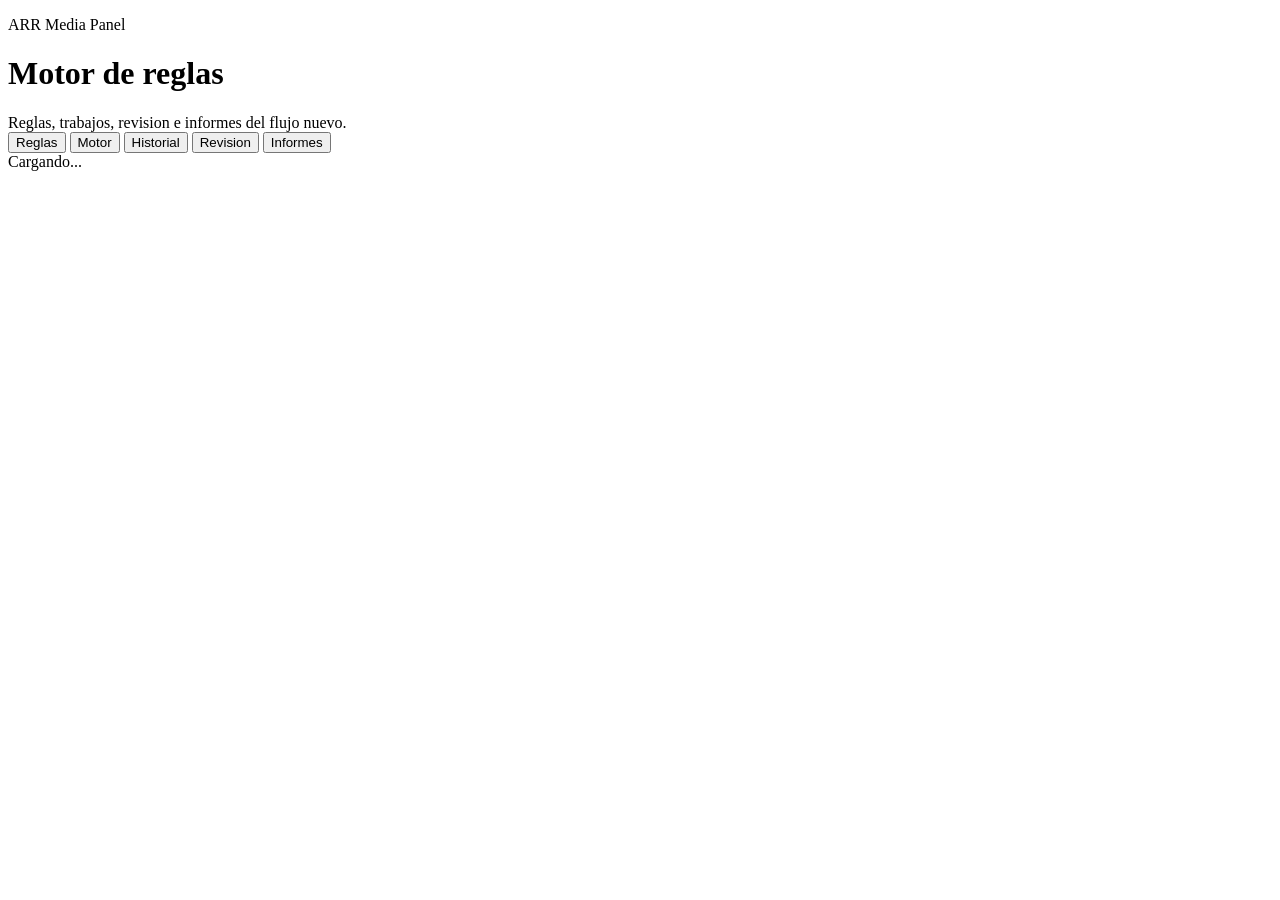
==== services/media-panel/media_panel/web/index.html @ 9cf018ad "chore: preparar arr para publicacion segura" ====
<!doctype html>
<html lang="es">
<head>
  <meta charset="utf-8">
  <meta name="viewport" content="width=device-width, initial-scale=1">
  <meta name="theme-color" content="#111827">
  <title>ARR Media Panel</title>
  <link rel="stylesheet" href="/static/css/panel.css">
</head>
<body>
  <header class="topbar">
    <div>
      <p class="eyebrow">ARR Media Panel</p>
      <h1 id="title">Motor de reglas</h1>
      <div class="subline">Reglas, trabajos, revision e informes del flujo nuevo.</div>
    </div>
    <nav class="tabs" aria-label="Navegacion principal">
      <button class="active" data-view="reglas">Reglas</button>
      <button data-view="motor">Motor</button>
      <button data-view="historial">Historial</button>
      <button data-view="revision">Revision</button>
      <button data-view="informes">Informes</button>
    </nav>
  </header>
  <main id="app" class="wrap">
    <section class="panel">Cargando...</section>
  </main>
  <script src="/static/js/panel.js"></script>
</body>
</html>
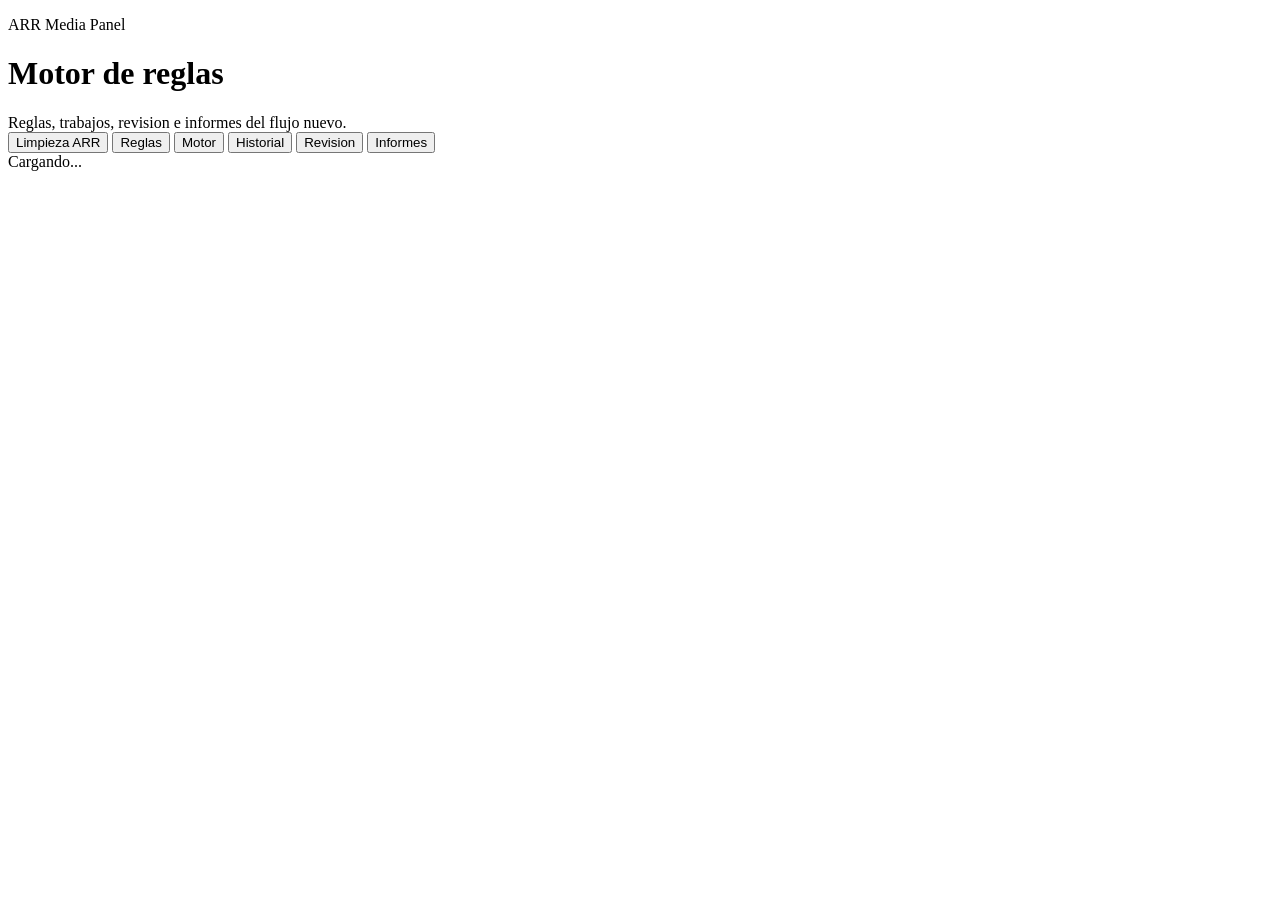
==== commit 2b6e667c: "feat: add editable ARR identity pipeline" ====
--- a/services/media-panel/media_panel/web/index.html
+++ b/services/media-panel/media_panel/web/index.html
@@ -6,6 +6,9 @@
   <meta name="theme-color" content="#111827">
   <title>ARR Media Panel</title>
   <link rel="stylesheet" href="/static/css/panel.css">
+  <link rel="stylesheet" href="/static/css/limpieza-arr/layout.css">
+  <link rel="stylesheet" href="/static/css/limpieza-arr/controls.css">
+  <link rel="stylesheet" href="/static/css/limpieza-arr/tester.css">
 </head>
 <body>
   <header class="topbar">
@@ -15,6 +18,7 @@
       <div class="subline">Reglas, trabajos, revision e informes del flujo nuevo.</div>
     </div>
     <nav class="tabs" aria-label="Navegacion principal">
+      <button data-view="limpieza-arr">Limpieza ARR</button>
       <button class="active" data-view="reglas">Reglas</button>
       <button data-view="motor">Motor</button>
       <button data-view="historial">Historial</button>
@@ -25,6 +29,10 @@
   <main id="app" class="wrap">
     <section class="panel">Cargando...</section>
   </main>
+  <script src="/static/js/limpieza-arr/utils.js"></script>
+  <script src="/static/js/limpieza-arr/controls.js"></script>
+  <script src="/static/js/limpieza-arr/testers.js"></script>
+  <script src="/static/js/limpieza-arr/view.js"></script>
   <script src="/static/js/panel.js"></script>
 </body>
 </html>
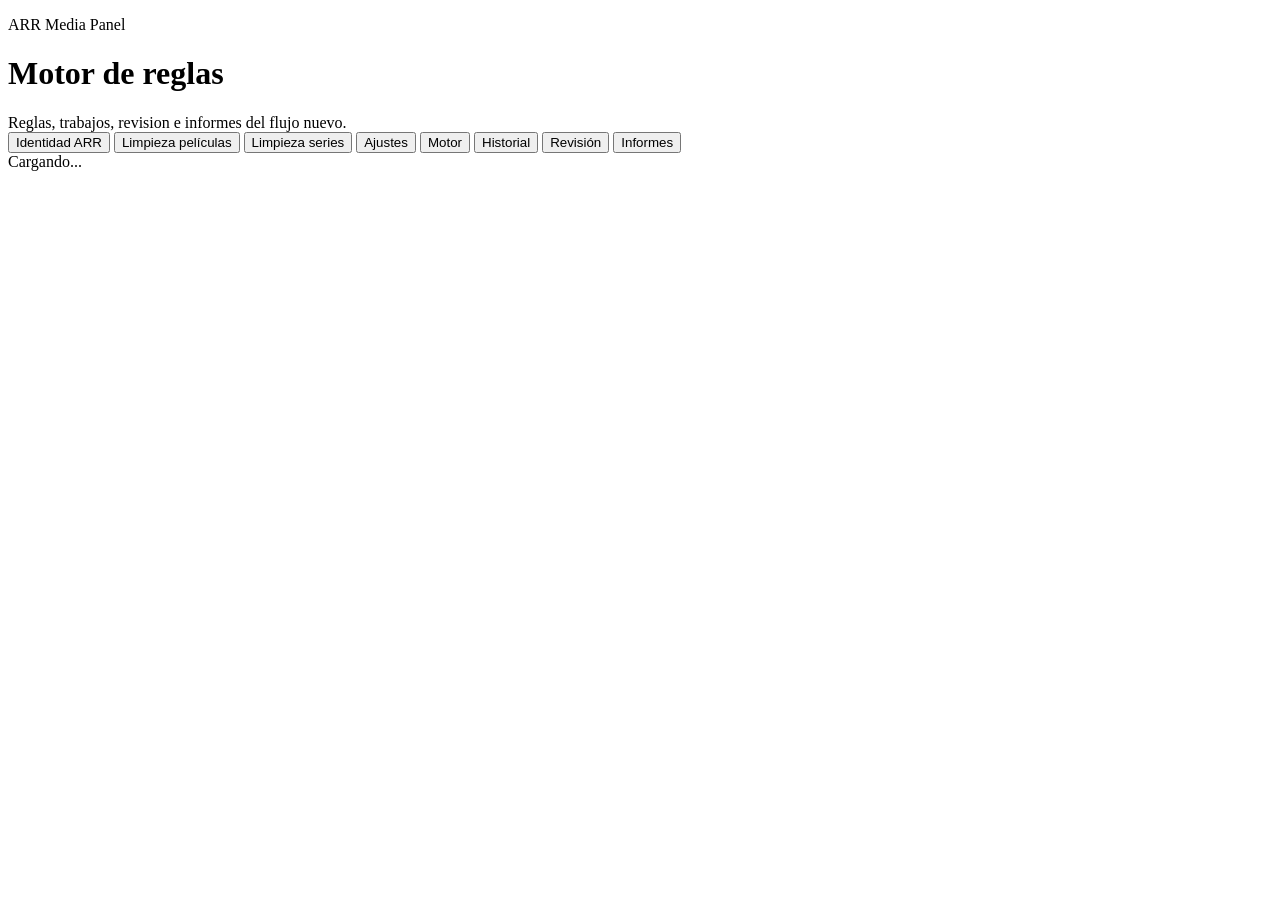
==== commit 2d1a6c12: "feat: separar perfiles y web de series" ====
--- a/services/media-panel/media_panel/web/index.html
+++ b/services/media-panel/media_panel/web/index.html
@@ -9,6 +9,7 @@
   <link rel="stylesheet" href="/static/css/limpieza-arr/layout.css">
   <link rel="stylesheet" href="/static/css/limpieza-arr/controls.css">
   <link rel="stylesheet" href="/static/css/limpieza-arr/tester.css">
+  <link rel="stylesheet" href="/static/css/limpieza-arr/resolver-result.css">
 </head>
 <body>
   <header class="topbar">
@@ -18,11 +19,13 @@
       <div class="subline">Reglas, trabajos, revision e informes del flujo nuevo.</div>
     </div>
     <nav class="tabs" aria-label="Navegacion principal">
-      <button data-view="limpieza-arr">Limpieza ARR</button>
-      <button class="active" data-view="reglas">Reglas</button>
+      <button class="active" data-view="identidad">Identidad ARR</button>
+      <button data-view="limpieza-peliculas">Limpieza películas</button>
+      <button data-view="limpieza-series">Limpieza series</button>
+      <button data-view="ajustes">Ajustes</button>
       <button data-view="motor">Motor</button>
       <button data-view="historial">Historial</button>
-      <button data-view="revision">Revision</button>
+      <button data-view="revision">Revisión</button>
       <button data-view="informes">Informes</button>
     </nav>
   </header>
@@ -31,6 +34,7 @@
   </main>
   <script src="/static/js/limpieza-arr/utils.js"></script>
   <script src="/static/js/limpieza-arr/controls.js"></script>
+  <script src="/static/js/limpieza-arr/resolver-result.js"></script>
   <script src="/static/js/limpieza-arr/testers.js"></script>
   <script src="/static/js/limpieza-arr/view.js"></script>
   <script src="/static/js/panel.js"></script>
